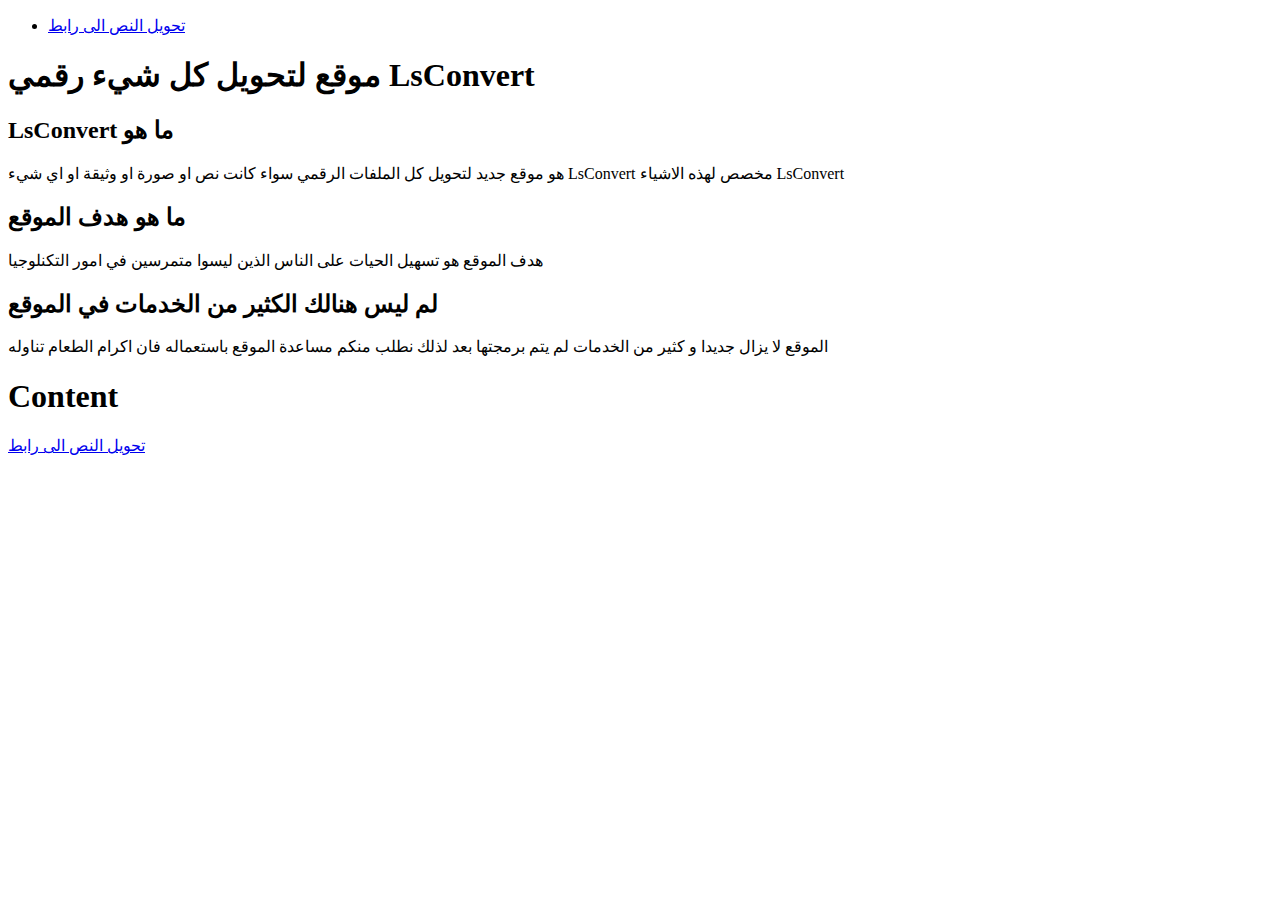
==== index.html @ 2e78da84 "init" ====
<!DOCTYPE html>
<html lang="en">
  <head>
    <title>LsConvert</title>
    <meta name="description" content="هو موقع لتحويل كل شيء رقمي LsConvert">
    
  </head>
  <body>
    
    <nav>
      <ul>
	<li><a href="./txt_to_url.html">تحويل النص الى رابط</a></li>
      </ul>
    </nav>
    
    <dev>
      <h1>موقع لتحويل كل شيء رقمي LsConvert</h1>
      <dev>
	<h2>LsConvert ما هو</h2>
	<p>هو موقع جديد لتحويل كل الملفات الرقمي سواء كانت نص او صورة او وثيقة او اي شيء LsConvert مخصص لهذه الاشياء  LsConvert</p>
      </dev>
      <dev>
	<h2>ما هو هدف الموقع</h2>
	<p>هدف الموقع هو تسهيل الحيات على الناس الذين ليسوا متمرسين في امور التكنلوجيا</p>
      </dev>
      <dev>
	<h2>لم ليس هنالك الكثير من الخدمات في الموقع</h2>
	<p>الموقع لا يزال جديدا و كثير من الخدمات لم يتم برمجتها بعد لذلك نطلب منكم مساعدة الموقع باستعماله فان اكرام الطعام تناوله</p>
      </dev>
       
    </dev>
    
    <footer>
      <dev>
	<h1>Content</h1>
	<p><a href="./txt_to_url.html">تحويل النص الى رابط</a></p>
      </dev>
      
    </footer> 
    
  </body>
</html>
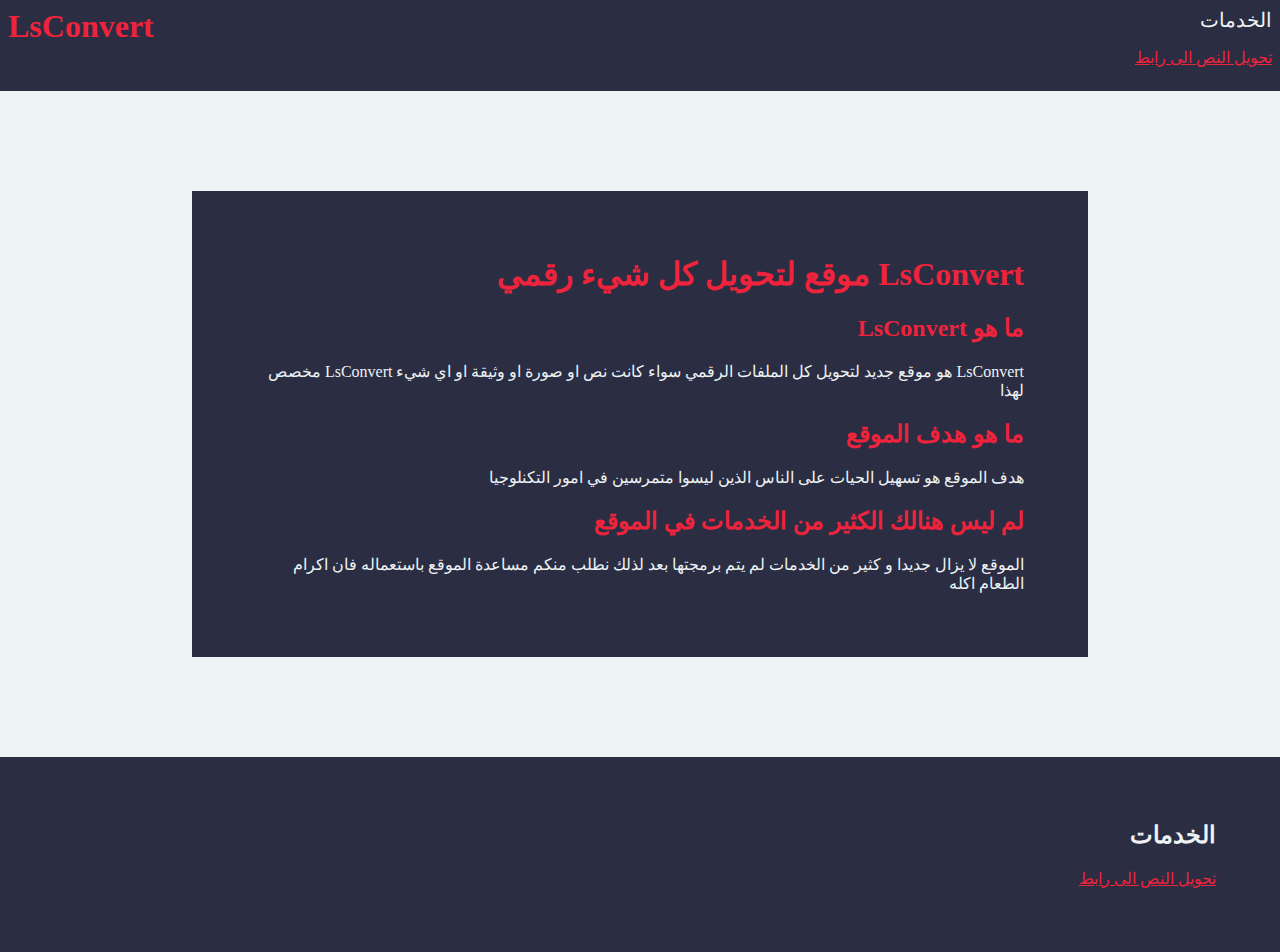
==== commit 6dcfa29c: "front end" ====
--- a/index.html
+++ b/index.html
@@ -1,40 +1,48 @@
 <!DOCTYPE html>
-<html lang="en">
+<html lang="en" dir="rtl">
   <head>
     <title>LsConvert</title>
     <meta name="description" content="هو موقع لتحويل كل شيء رقمي LsConvert">
+  </head>
+  <link rel="stylesheet" href="style_1.css">
+  <body>
+
     
-  </head>
-  <body>
-    
-    <nav>
-      <ul>
-	<li><a href="./txt_to_url.html">تحويل النص الى رابط</a></li>
-      </ul>
+    <nav id=services>
+      <div>
+     	<p>الخدمات</p>
+	<ul id=services_dropdown>
+	  <li><a href="./txt_to_url.html">تحويل النص الى رابط</a></li>
+	</ul>
+	</div>
+      <h1 class=inline_flex id=logo><a href=index.html>LsConvert</a></h1>
     </nav>
     
-    <dev>
-      <h1>موقع لتحويل كل شيء رقمي LsConvert</h1>
-      <dev>
-	<h2>LsConvert ما هو</h2>
-	<p>هو موقع جديد لتحويل كل الملفات الرقمي سواء كانت نص او صورة او وثيقة او اي شيء LsConvert مخصص لهذه الاشياء  LsConvert</p>
-      </dev>
-      <dev>
+    <div class=margin-top></div>
+    <div class="color-black margin-left-right">
+      <h1> LsConvert موقع لتحويل كل شيء رقمي</h1>
+      <div>
+	<h2>ما هو LsConvert</h2>
+	<p>LsConvert هو موقع جديد لتحويل كل الملفات الرقمي سواء كانت نص او صورة او وثيقة او اي شيء LsConvert مخصص لهذا</p>
+      </div>
+      <div>
 	<h2>ما هو هدف الموقع</h2>
 	<p>هدف الموقع هو تسهيل الحيات على الناس الذين ليسوا متمرسين في امور التكنلوجيا</p>
-      </dev>
-      <dev>
+      </div>
+      <div>
 	<h2>لم ليس هنالك الكثير من الخدمات في الموقع</h2>
-	<p>الموقع لا يزال جديدا و كثير من الخدمات لم يتم برمجتها بعد لذلك نطلب منكم مساعدة الموقع باستعماله فان اكرام الطعام تناوله</p>
-      </dev>
+	<p>الموقع لا يزال جديدا و كثير من الخدمات لم يتم برمجتها بعد لذلك نطلب منكم مساعدة الموقع باستعماله فان اكرام الطعام اكله</p>
+      </div>
        
-    </dev>
+    </div>
     
-    <footer>
-      <dev>
-	<h1>Content</h1>
+    <div class=margin-top></div>
+    
+    <footer class=color-black>
+      <div>
+	<h2>الخدمات</h2>
 	<p><a href="./txt_to_url.html">تحويل النص الى رابط</a></p>
-      </dev>
+      </div>
       
     </footer> 
     
--- a/style_1.css
+++ b/style_1.css
@@ -0,0 +1,58 @@
+:root{
+    
+    --space-cadet: #2b2d42ff;
+    --manatee: #8d99aeff;
+    --cultured: #edf2f4ff;
+    --imperial-red: #ef233cff;
+    --amaranth-red: #d90429ff;
+    
+}
+
+body{background-color: var(--cultured); margin: 0px;}
+h1 {color: var(--imperial-red);}
+h2{color: var(--imperial-red);}
+h3{color: var(--imperial-red);}
+p {color: var(--cultured); margin: 0px}
+a {color: var(--imperial-red);}
+#services_dropdown{display: none;}
+nav{
+    background-color: var(--space-cadet);
+    padding: 8px;
+    display: flex;
+}
+nav ul{list-style-type: none; padding-right:0;}
+
+nav p{color: var(--cultured); padding: 0; margin:0; font-size: 20px}
+#services:hover  #services_dropdown{display: block;}
+.inline_flex{display: inline-flex;
+	    }
+#logo{margin-right: auto; margin-top:0px; margin-bottom:0px; color: var(--imperial-red);}
+.margin-top{padding-top: 100px;}
+.color-black{background-color: var(--space-cadet); padding: 64px;}
+.color-black h1{margin-top: 0;}
+.margin-left-right{margin-left: 15%; margin-right: 15%;}
+footer h2{margin-top:0; color: var(--cultured)}
+nav h1 a{color: var(--imperial-red); text-decoration: none;}
+
+form{bisplay: flex; text-align: center;}
+form label{ color: var(--cultured); margin-bottom: 16px}
+form *{color: var(--cultured)}
+
+
+input[type=file]{
+    display: none;
+}
+
+button[type=submit], label, input[type=reset] {
+  background-color: var(--imperial-red);
+  border: none;
+  color: white;
+  padding: 16px 32px;
+  text-decoration: none;
+  margin: 8px 8px;
+  cursor: pointer;
+  font-size: 14px;
+  
+}
+
+.red{color: var(--imperial-red);}
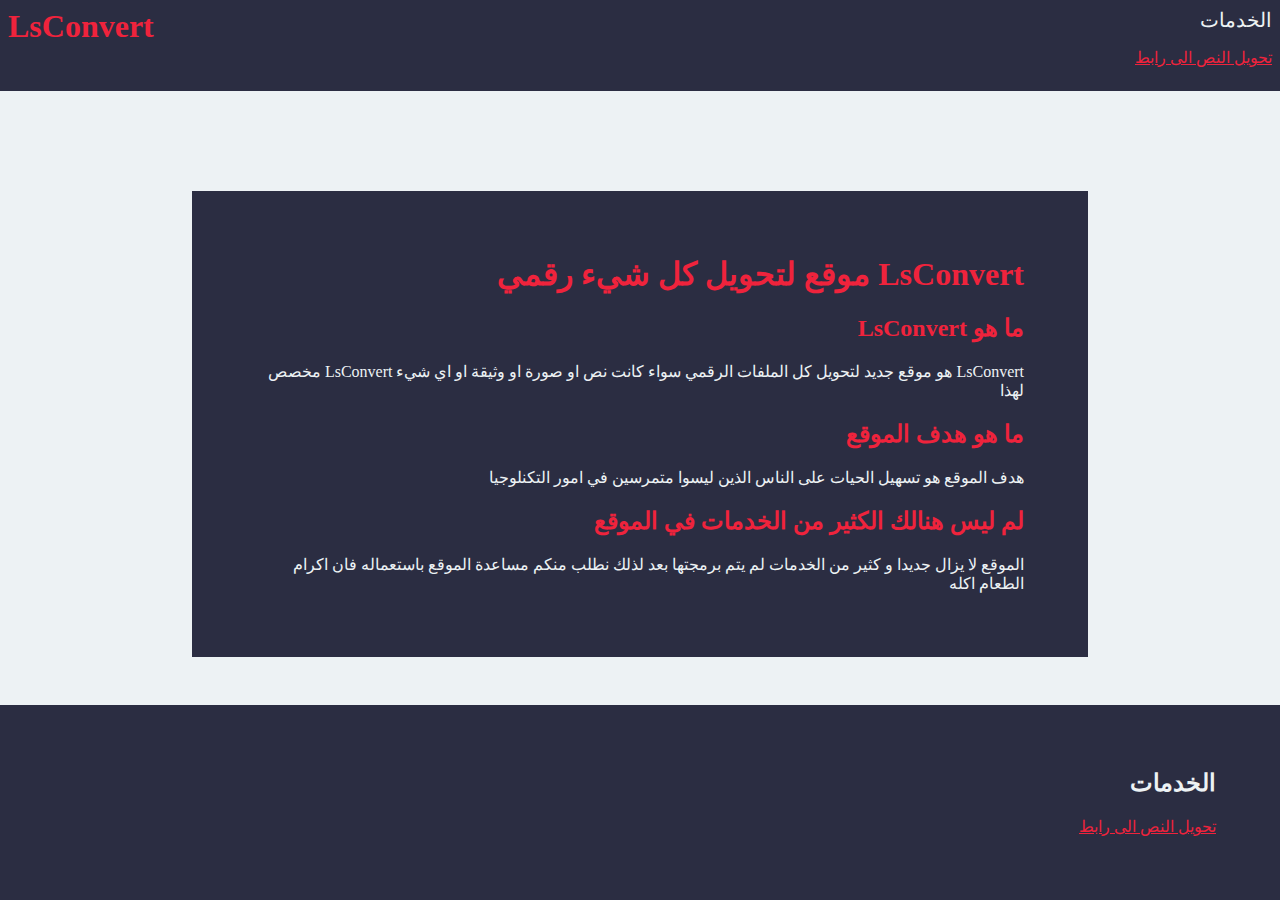
==== commit b7773d7a: "front end" ====
--- a/index.html
+++ b/index.html
@@ -37,13 +37,13 @@
     </div>
     
     <div class=margin-top></div>
-    
+    <div class="footer-div">
     <footer class=color-black>
       <div>
 	<h2>الخدمات</h2>
 	<p><a href="./txt_to_url.html">تحويل النص الى رابط</a></p>
       </div>
-      
+      </div>
     </footer> 
     
   </body>
--- a/style_1.css
+++ b/style_1.css
@@ -31,7 +31,7 @@
 .color-black{background-color: var(--space-cadet); padding: 64px;}
 .color-black h1{margin-top: 0;}
 .margin-left-right{margin-left: 15%; margin-right: 15%;}
-footer h2{margin-top:0; color: var(--cultured)}
+footer h2{margin-top:0; color: var(--cultured);}
 nav h1 a{color: var(--imperial-red); text-decoration: none;}
 
 form{bisplay: flex; text-align: center;}
@@ -55,4 +55,10 @@
   
 }
 
+.footer-div{ position: absolute;
+    width: 100%;
+    bottom: 0;
+    left: 0;}
+
 .red{color: var(--imperial-red);}
+.center{text-align: center;}
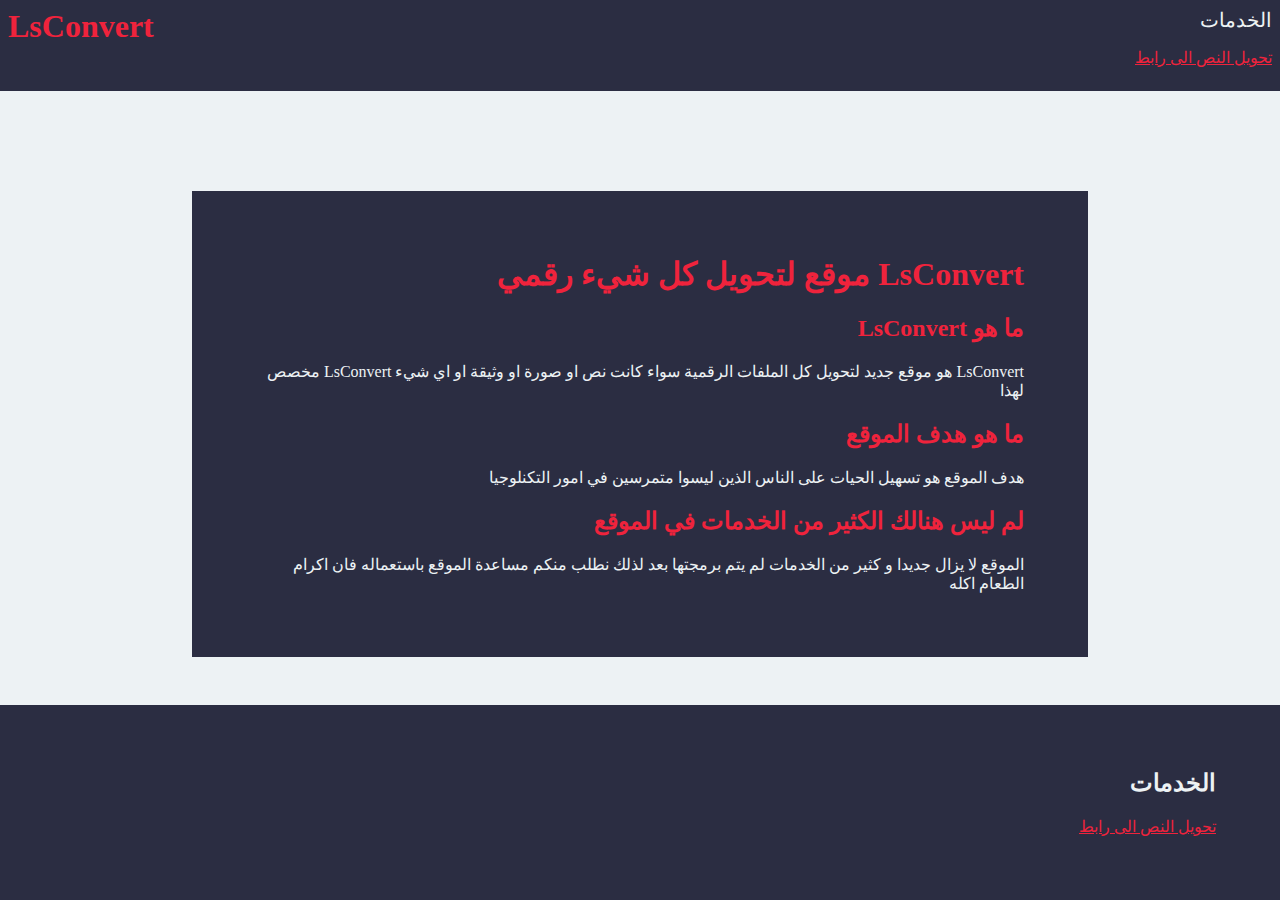
==== commit 4750febc: "front end" ====
--- a/index.html
+++ b/index.html
@@ -23,7 +23,7 @@
       <h1> LsConvert موقع لتحويل كل شيء رقمي</h1>
       <div>
 	<h2>ما هو LsConvert</h2>
-	<p>LsConvert هو موقع جديد لتحويل كل الملفات الرقمي سواء كانت نص او صورة او وثيقة او اي شيء LsConvert مخصص لهذا</p>
+	<p>LsConvert هو موقع جديد لتحويل كل الملفات الرقمية سواء كانت نص او صورة او وثيقة او اي شيء LsConvert مخصص لهذا</p>
       </div>
       <div>
 	<h2>ما هو هدف الموقع</h2>
--- a/style_1.css
+++ b/style_1.css
@@ -51,7 +51,7 @@
   text-decoration: none;
   margin: 8px 8px;
   cursor: pointer;
-  font-size: 14px;
+  font-size: 24px;
   
 }
 
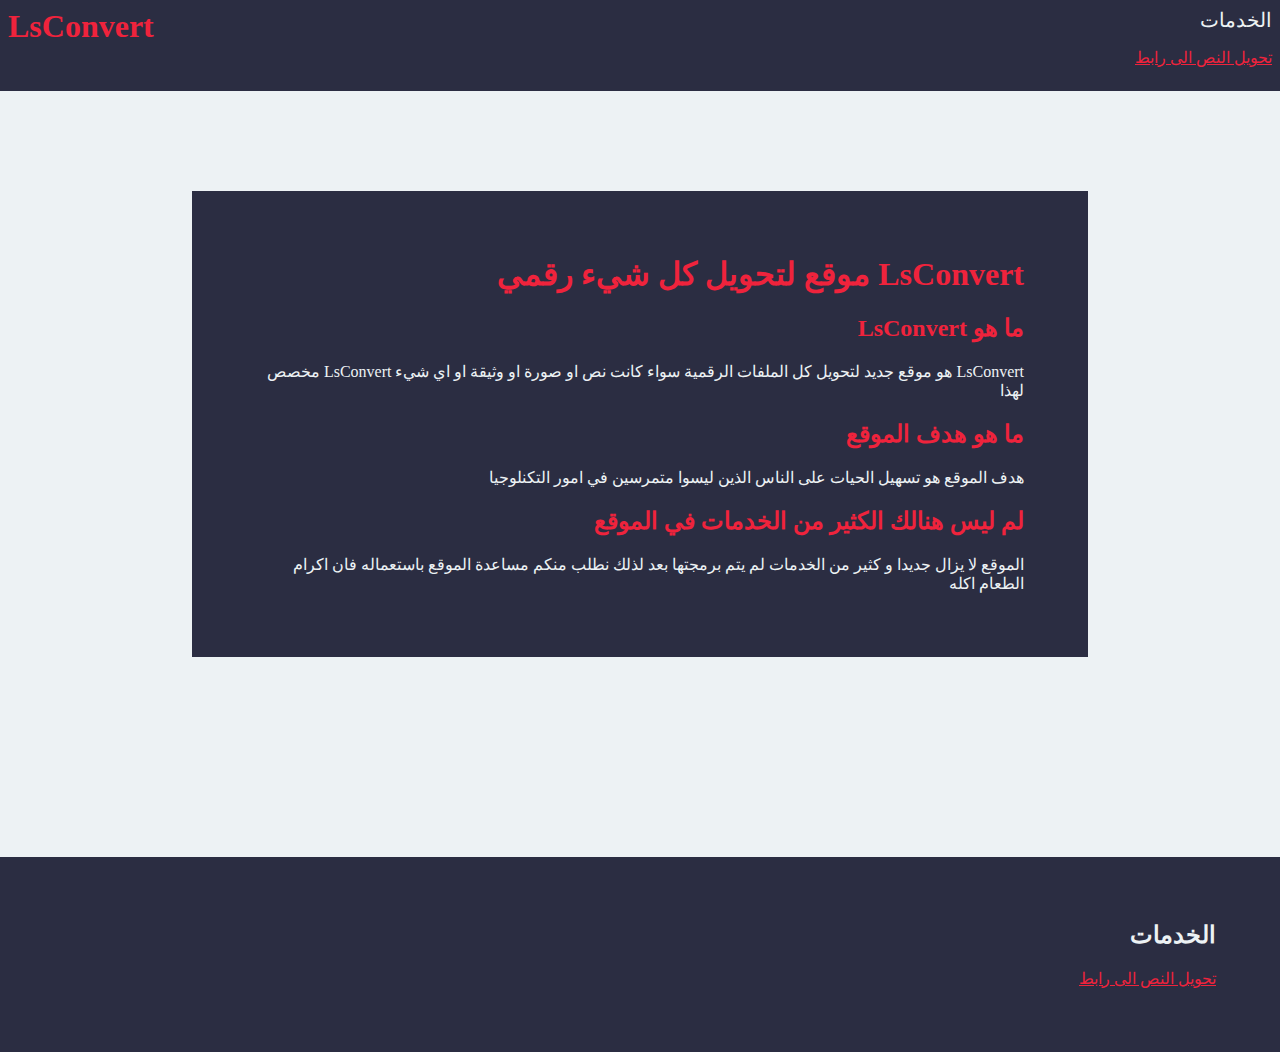
==== commit 699f7b20: "front end" ====
--- a/index.html
+++ b/index.html
@@ -37,6 +37,7 @@
     </div>
     
     <div class=margin-top></div>
+    <div class=margin-top></div>
     <div class="footer-div">
     <footer class=color-black>
       <div>
--- a/style_1.css
+++ b/style_1.css
@@ -53,12 +53,5 @@
   cursor: pointer;
   font-size: 24px;
   
-}
-
-.footer-div{ position: absolute;
-    width: 100%;
-    bottom: 0;
-    left: 0;}
-
-.red{color: var(--imperial-red);}
+}.red{color: var(--imperial-red);}
 .center{text-align: center;}
